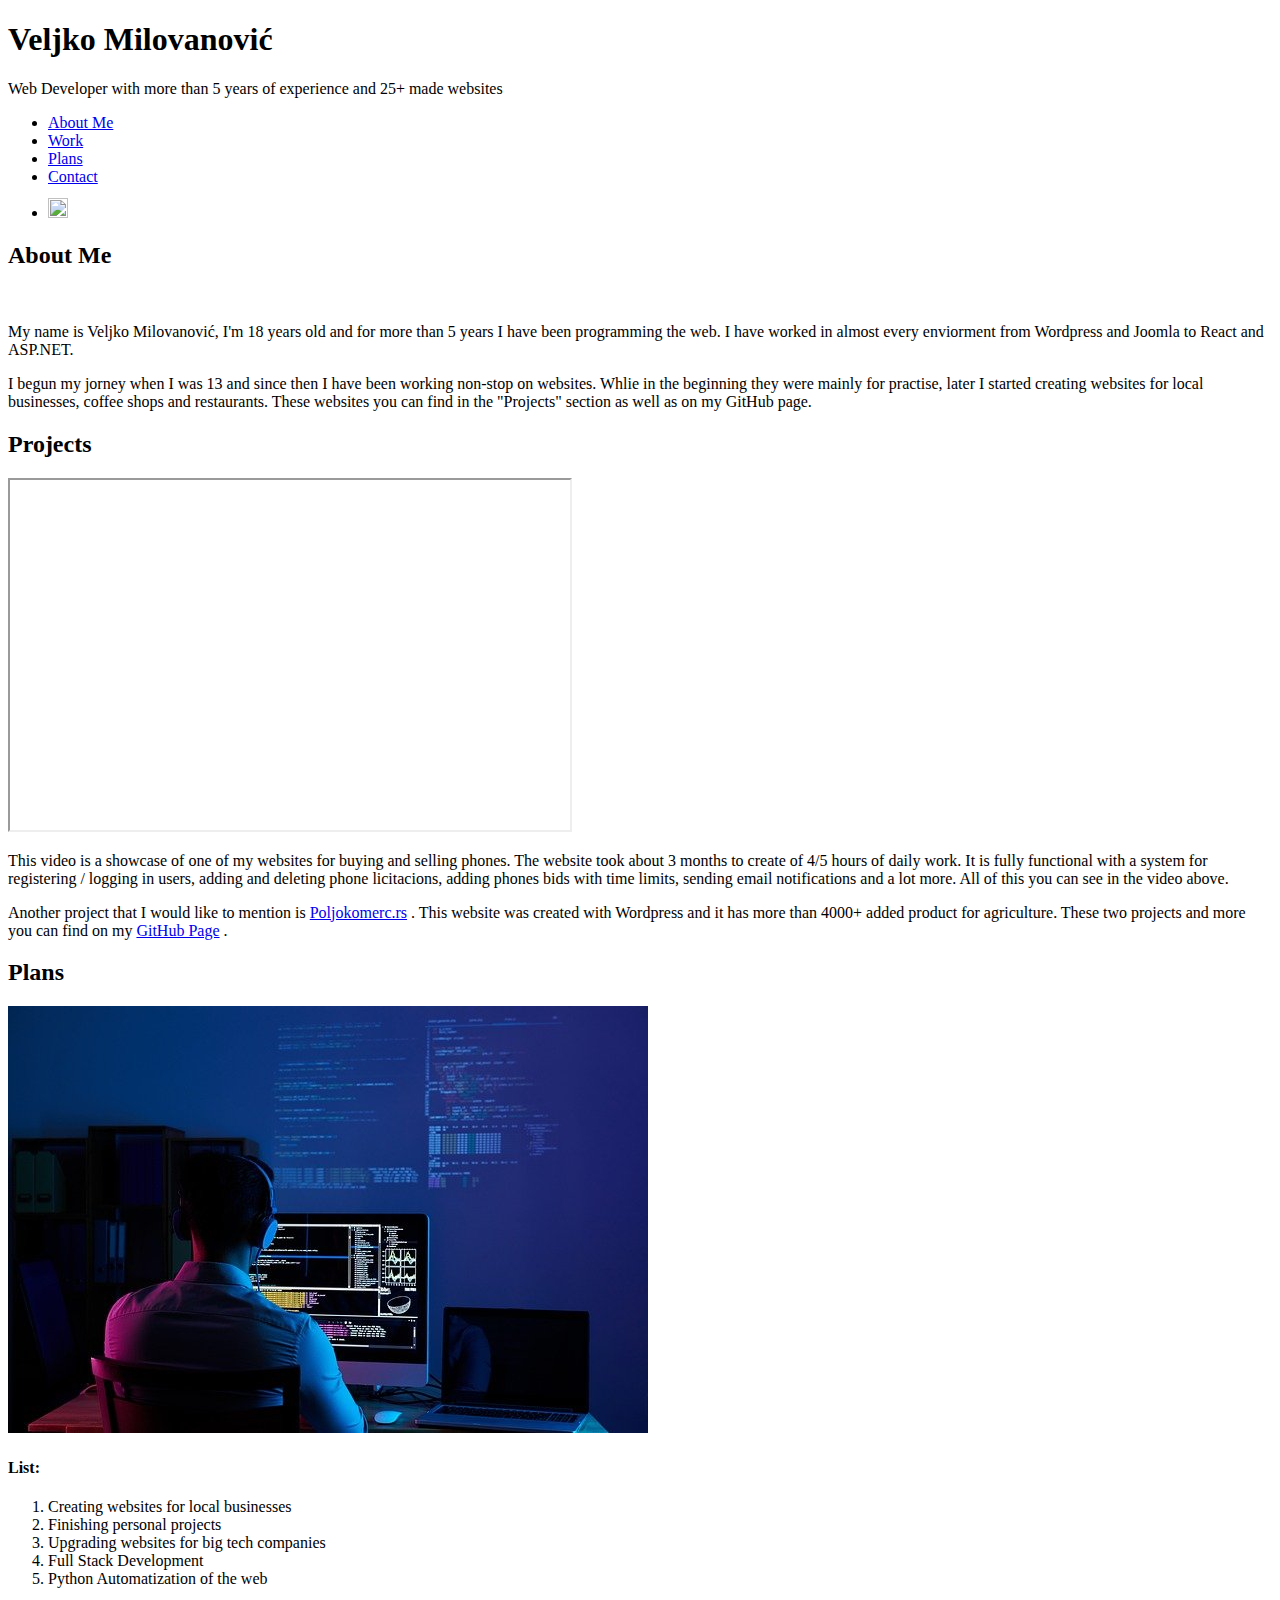
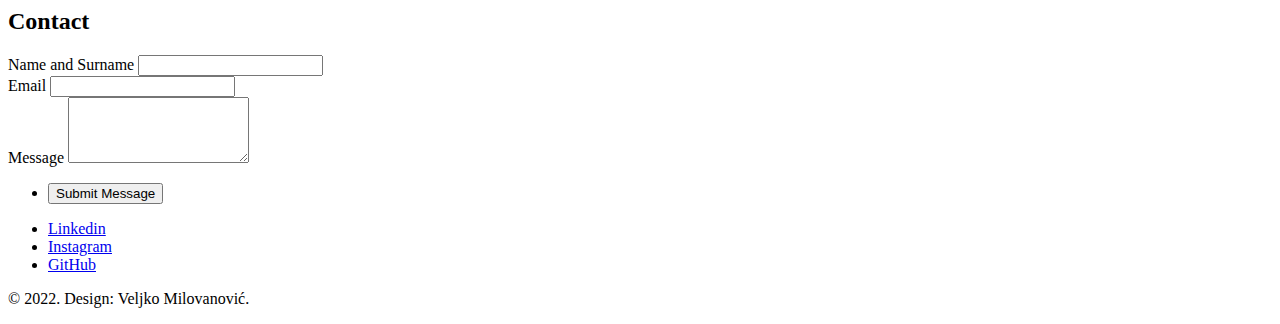
==== en/index.html @ 20fc9755 "fixing favicons and language icons" ====
<!DOCTYPE HTML>
<html>
	<head>
		<title>Veljko Milovanović - Site</title>
		<meta charset="utf-8" />
		<meta name="viewport" content="width=device-width, initial-scale=1, user-scalable=no" />
		<link rel="stylesheet" href="assets/css/main.css" />
		<noscript><link rel="stylesheet" href="assets/css/noscript.css" /></noscript>
		<link rel="shortcut icon" type="image/x-icon" href="favicon.ico">
	</head>
	<body class="is-preload">

			<div id="wrapper">
					<header id="header">
						<div class="logo">
							<span class="icon fa-gem"></span>
						</div>
						<div class="content">
							<div class="inner">
								<h1>Veljko Milovanović</h1>
								<p>Web Developer with more than 5 years of experience and 25+ made websites</p>
							</div>
						</div>
						<nav>
							<ul>
								<li><a href="#intro">About Me</a></li>
								<li><a href="#work">Work</a></li>
								<li><a href="#plans">Plans</a></li>
								<li><a href="#contact">Contact</a></li>
								<li><a href="../sr/index.html"><img src="images/srb.png" width="20" height="20" style="margin-top: 12px;"/></a></li>
							</ul>
						</nav>
					</header>

					<div id="main">
							<article id="intro">
								<h2 class="major">About Me</h2>
								<span class="image main"><img src="images/front.jpg" alt="" /></span>
								<p>My name is  Veljko Milovanović, I'm 18 years old and for more than 5 years I have been programming the web. I have worked in almost every enviorment from Wordpress and Joomla to React and ASP.NET. 
								</p>
								<p>I begun my jorney when I was 13 and since then I have been working non-stop on websites. Whlie in the beginning they were mainly for practise, later I started creating websites for local businesses, coffee shops and restaurants. These websites you can find in the "Projects" section as well as on my GitHub page.</p>
							</article>

							<article id="work">
								<h2 class="major">Projects</h2>
								<span class="image main"><iframe width="560" height="350"
									src="https://www.youtube.com/embed/dQw4w9WgXcQ?autoplay=1">
									</iframe></span>
								<p>This video is a showcase of one of my websites for buying and selling phones. The website took about 3 months to create of 4/5 hours of daily work. It is fully functional with a system for registering / logging in users, adding and deleting phone licitacions, adding phones bids with time limits, sending email notifications and a lot more. All of this you can see in the video above. </p>
								<p>Another project that I would like to mention is <a href="https://www.poljokomerc.rs/">Poljokomerc.rs</a> . This website was created with Wordpress and it has more than 4000+ added product for agriculture. These two projects and more you can find on my <a href="https://github.com/Veljko28">GitHub Page</a> .</p>
							</article>

						<!-- About -->
							<article id="plans">
								<h2 class="major">Plans</h2>
								<span class="image main"><img src="images/plan.png" alt="" /></span>
								<h4>List: </h4>
								<ol>
									<li>Creating websites for local businesses</li>
									<li>Finishing personal projects</li>
									<li>Upgrading websites for big tech companies</li>
									<li>Full Stack Development</li>
									<li>Python Automatization of the web</li>
								</ol>
							</article>

						<!-- Contact -->
							<article id="contact">
								<h2 class="major">Contact</h2>
								<form method="post" action="#">
									<div class="fields">
										<div class="field half">
											<label for="name">Name and Surname</label>
											<input type="text" name="name" id="name" />
										</div>
										<div class="field half">
											<label for="email">Email</label>
											<input type="text" name="email" id="email" />
										</div>
										<div class="field">
											<label for="message">Message</label>
											<textarea name="message" id="message" rows="4"></textarea>
										</div>
									</div>
									<ul class="actions">
										<li><input type="reset" value="Submit Message" class="primary" /></li>
										<!-- <li><input type="reset" value="Resetuj" /></li> -->
									</ul>
								</form>
								<ul class="icons">
									<li><a href="https://www.linkedin.com/in/veljko-milovanovic-2b8882240/" class="icon brands fa-linkedin"><span class="label">Linkedin</span></a></li>
									<li><a href="https://www.instagram.com/itsveljko/" class="icon brands fa-instagram"><span class="label">Instagram</span></a></li>
									<li><a href="https://github.com/Veljko28" class="icon brands fa-github"><span class="label">GitHub</span></a></li>
								</ul>
							</article>

					</div>

					<footer id="footer">
						<p class="copyright">&copy; 2022. Design: Veljko Milovanović.</p>
					</footer>

			</div>

		<!-- BG -->
			<div id="bg"></div>

		<!-- Scripts -->
			<script src="assets/js/jquery.min.js"></script>
			<script src="assets/js/browser.min.js"></script>
			<script src="assets/js/breakpoints.min.js"></script>
			<script src="assets/js/util.js"></script>
			<script src="assets/js/main.js"></script>

	</body>
</html>
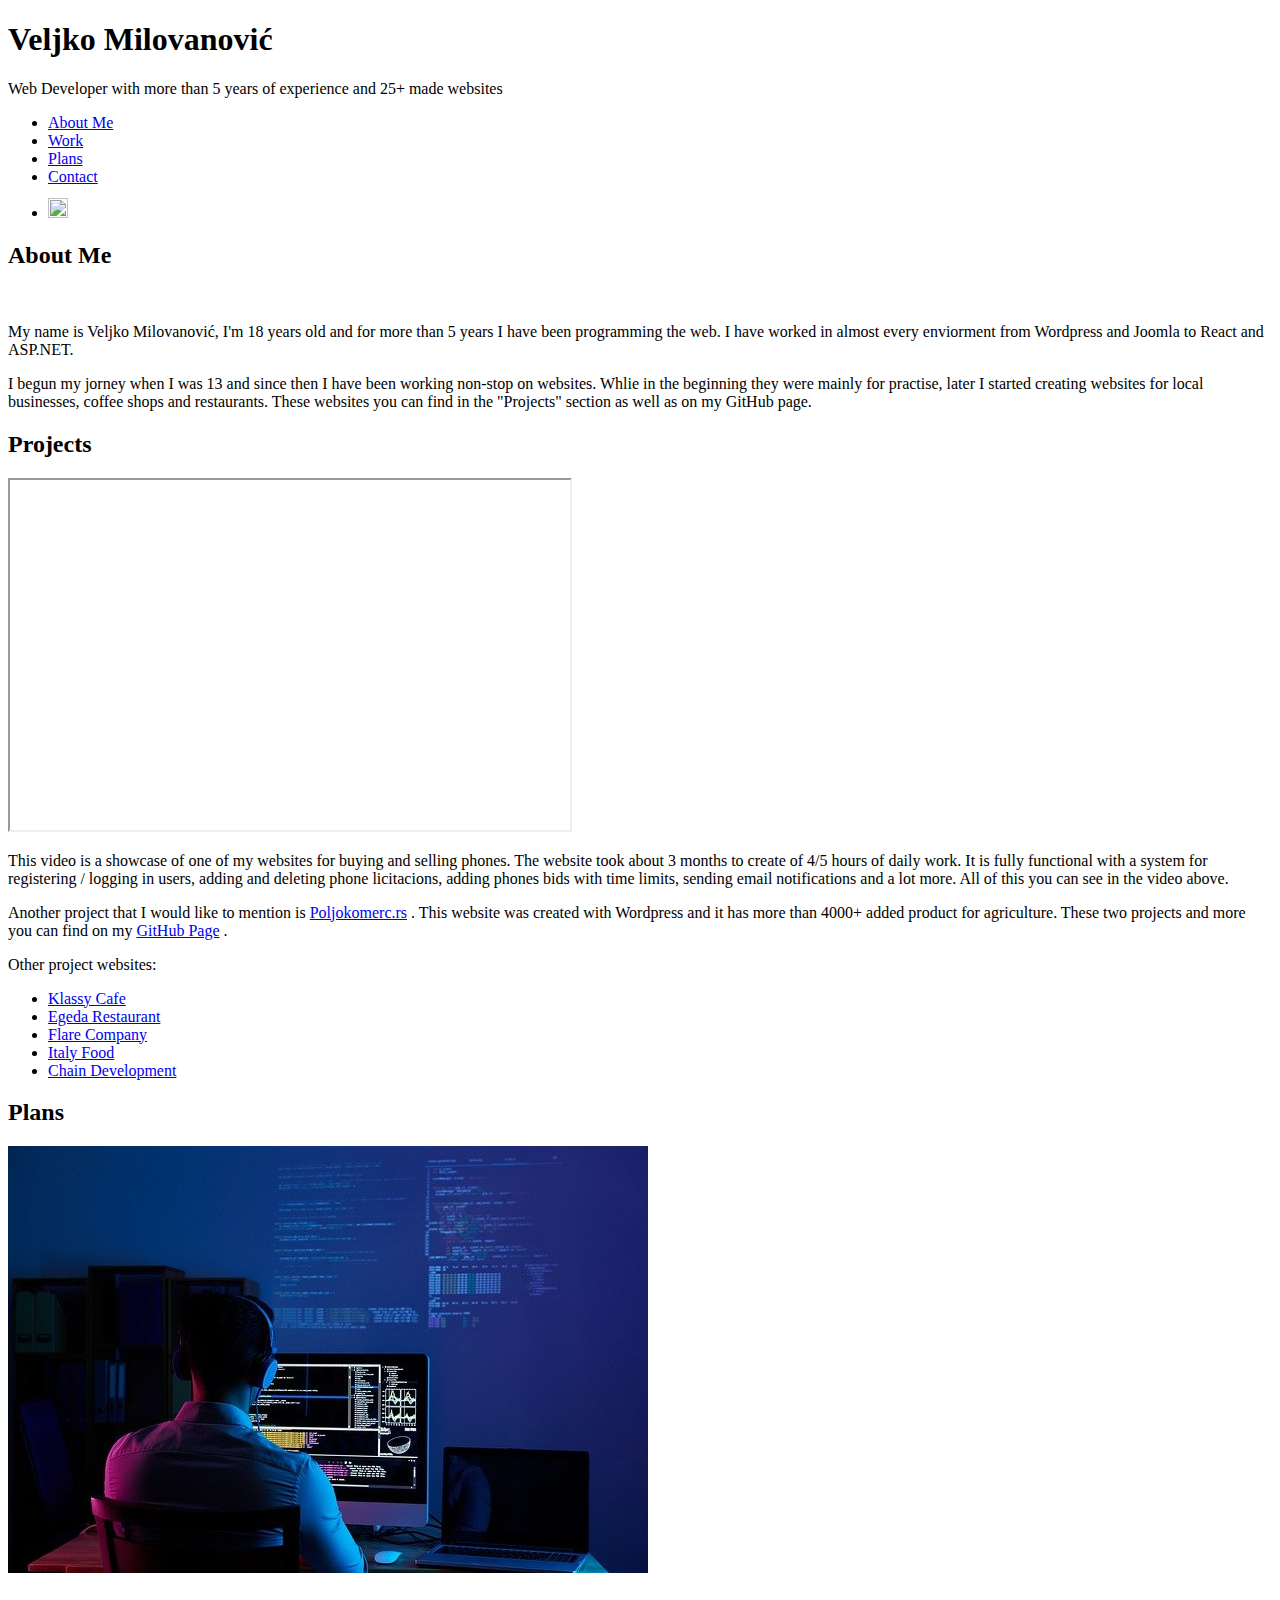
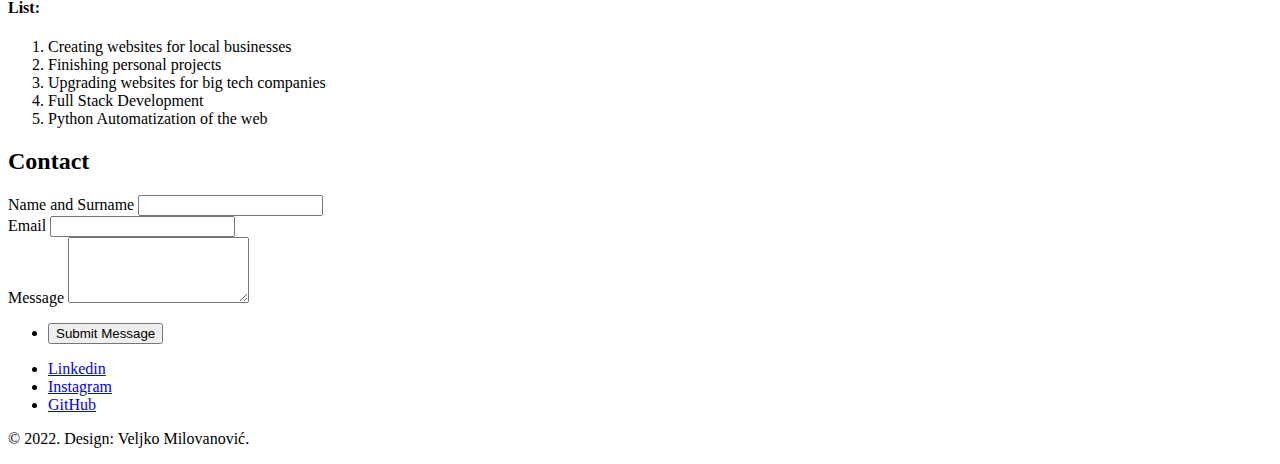
==== commit 571b0bab: "adding chain development website" ====
--- a/en/index.html
+++ b/en/index.html
@@ -27,7 +27,7 @@
 								<li><a href="#work">Work</a></li>
 								<li><a href="#plans">Plans</a></li>
 								<li><a href="#contact">Contact</a></li>
-								<li><a href="../sr/index.html"><img src="images/srb.png" width="20" height="20" style="margin-top: 12px;"/></a></li>
+								<li><a href="https://www.veljko.ml/sr/"><img src="images/srb.png" width="20" height="20" style="margin-top: 12px;"/></a></li>
 							</ul>
 						</nav>
 					</header>
@@ -48,6 +48,16 @@
 									</iframe></span>
 								<p>This video is a showcase of one of my websites for buying and selling phones. The website took about 3 months to create of 4/5 hours of daily work. It is fully functional with a system for registering / logging in users, adding and deleting phone licitacions, adding phones bids with time limits, sending email notifications and a lot more. All of this you can see in the video above. </p>
 								<p>Another project that I would like to mention is <a href="https://www.poljokomerc.rs/">Poljokomerc.rs</a> . This website was created with Wordpress and it has more than 4000+ added product for agriculture. These two projects and more you can find on my <a href="https://github.com/Veljko28">GitHub Page</a> .</p>
+								<p>
+									Other project websites:
+									<ul>
+										<li><a href="http://www.klassy.cf" target="_blank">Klassy Cafe</a></li>
+										<li><a href="http://www.egeda.tk" target="_blank">Egeda Restaurant</a></li>
+										<li><a href="http://www.flare.ml" target="_blank">Flare Company</a></li>
+										<li><a href="http://www.italyfood.tk" target="_blank">Italy Food</a></li>
+										<li><a href="http://www.chainapp.tk" target="_blank">Chain Development</a></li>
+									</ul>  
+								</p>
 							</article>
 
 						<!-- About -->
